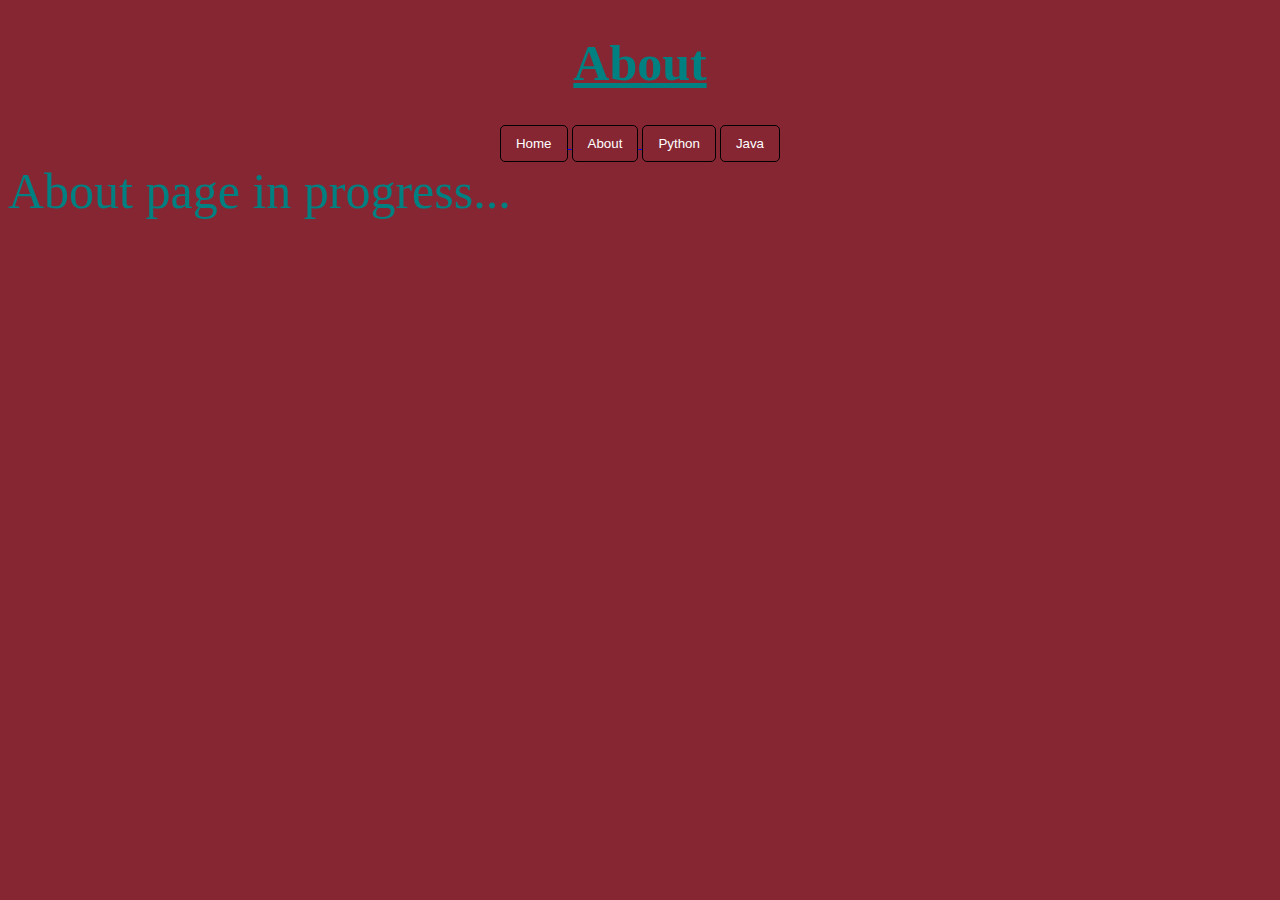
==== about.html @ 09fd26bf "Add files via upload" ====
<!DOCTYPE html>
<html lang="en">
<head>
  <meta charset="UTF-8">
  <meta name="viewport" content="width=device-width, initial-scale=1.0">
  <meta http-equiv="X-UA-Compatible" content="ie=edge">
  <title>Project UMN</title>
  <link rel="stylesheet" href="stylesheet.css">
  <link rel="icon" href="./favicon.ico" type="image/x-icon">
</head>
<body style="background-color:rgb(134, 38, 51);">
  <main class="button-container">
    <h1>About</h1>
    <a href="index.html">
        <button class="button">Home</button>
      </a>
      <a href="about.html">
        <button class="button">About</button>
      </a>
      <a hef="python.py">
      <button class="button">Python</button>
      </a>
      <a href="java.java">
      <button class="button">Java</button>
      </a>
    </main>
    <script src="index.js"></script>



  </main>
<p1>
    About page in progress...
</p1>




  <script src="index.js"></script>
</body>
</html>
---- stylesheet.css ----
/*This is where we will style the index*/

.button {
  background-color: rgb(134, 38, 51);
  color: #fff;
  text-align: center;
  padding: 10px 15px;
  border: 0.5px solid black; /* Add an outline */
  border-radius: 5px;
  cursor: pointer;
  transition: background-color 0.3s;
}
.button-container {
  text-align: center;
}

h1 {
 text-align: center;
 font-size: 50px;
 color: teal;
 text-decoration: underline;
}


p1 {
  text-align: center;
  font-size: 50px;
  color: teal;

}
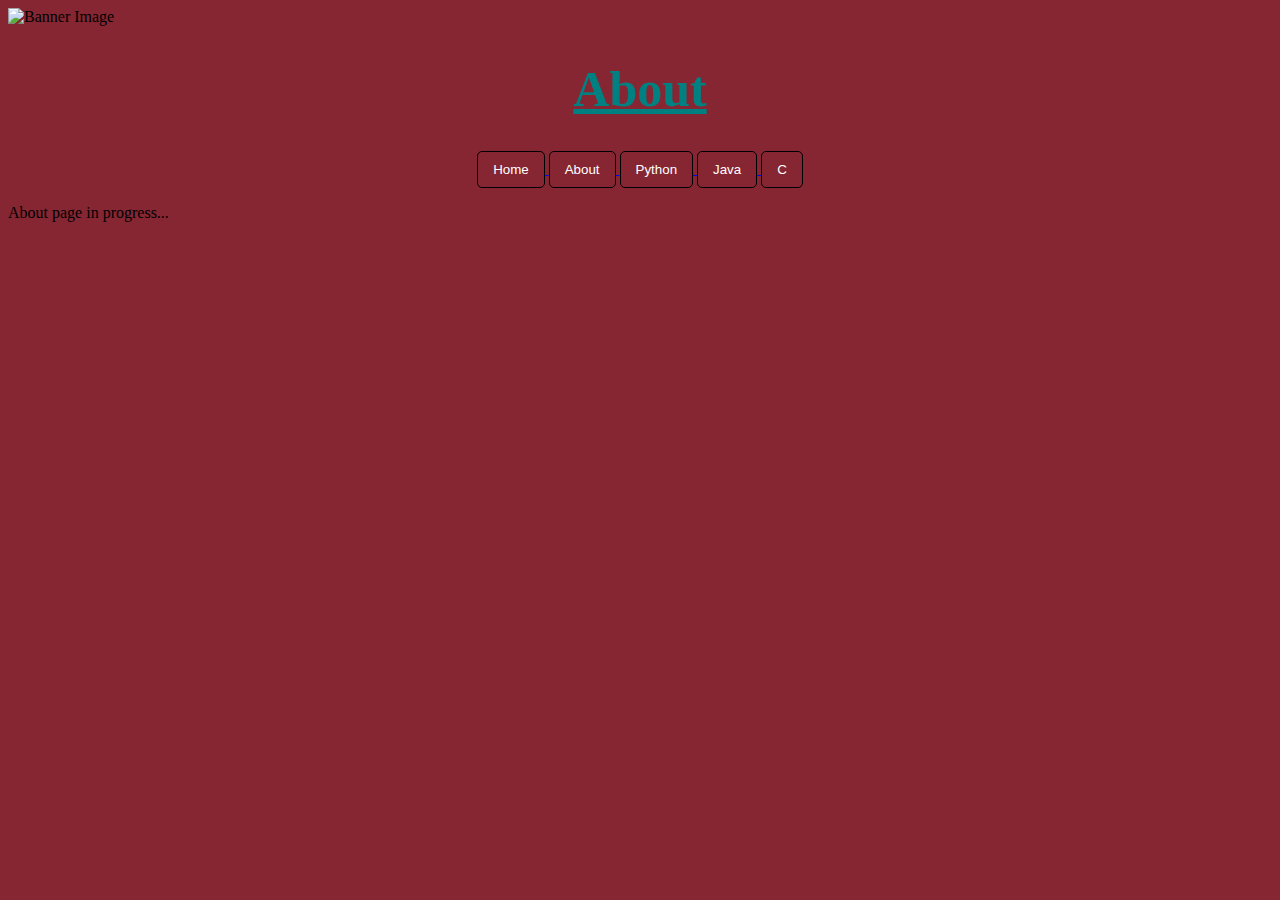
==== commit 2d5e23d9: "Update about.html" ====
--- a/about.html
+++ b/about.html
@@ -4,37 +4,36 @@
   <meta charset="UTF-8">
   <meta name="viewport" content="width=device-width, initial-scale=1.0">
   <meta http-equiv="X-UA-Compatible" content="ie=edge">
-  <title>Project UMN</title>
+  <title>About - Project UMN</title>
   <link rel="stylesheet" href="stylesheet.css">
   <link rel="icon" href="./favicon.ico" type="image/x-icon">
 </head>
 <body style="background-color:rgb(134, 38, 51);">
-  <main class="button-container">
+  <div class="banner">
+    <img src="https://upload.wikimedia.org/wikipedia/commons/f/f6/Minneapolis-skyline-20070508.jpg" alt="Banner Image">
     <h1>About</h1>
-    <a href="index.html">
+    <main class="button-container">
+      <a href="index.html">
         <button class="button">Home</button>
       </a>
       <a href="about.html">
         <button class="button">About</button>
       </a>
-      <a hef="python.py">
-      <button class="button">Python</button>
+      <a href="python.py">
+        <button class="button">Python</button>
       </a>
       <a href="java.java">
-      <button class="button">Java</button>
+        <button class="button">Java</button>
+      </a>
+      <a href="C.c">
+        <button class="button">C</button>
       </a>
     </main>
-    <script src="index.js"></script>
+  </div>
 
-
-
-  </main>
-<p1>
+  <p>
     About page in progress...
-</p1>
-
-
-
+  </p>
 
   <script src="index.js"></script>
 </body>
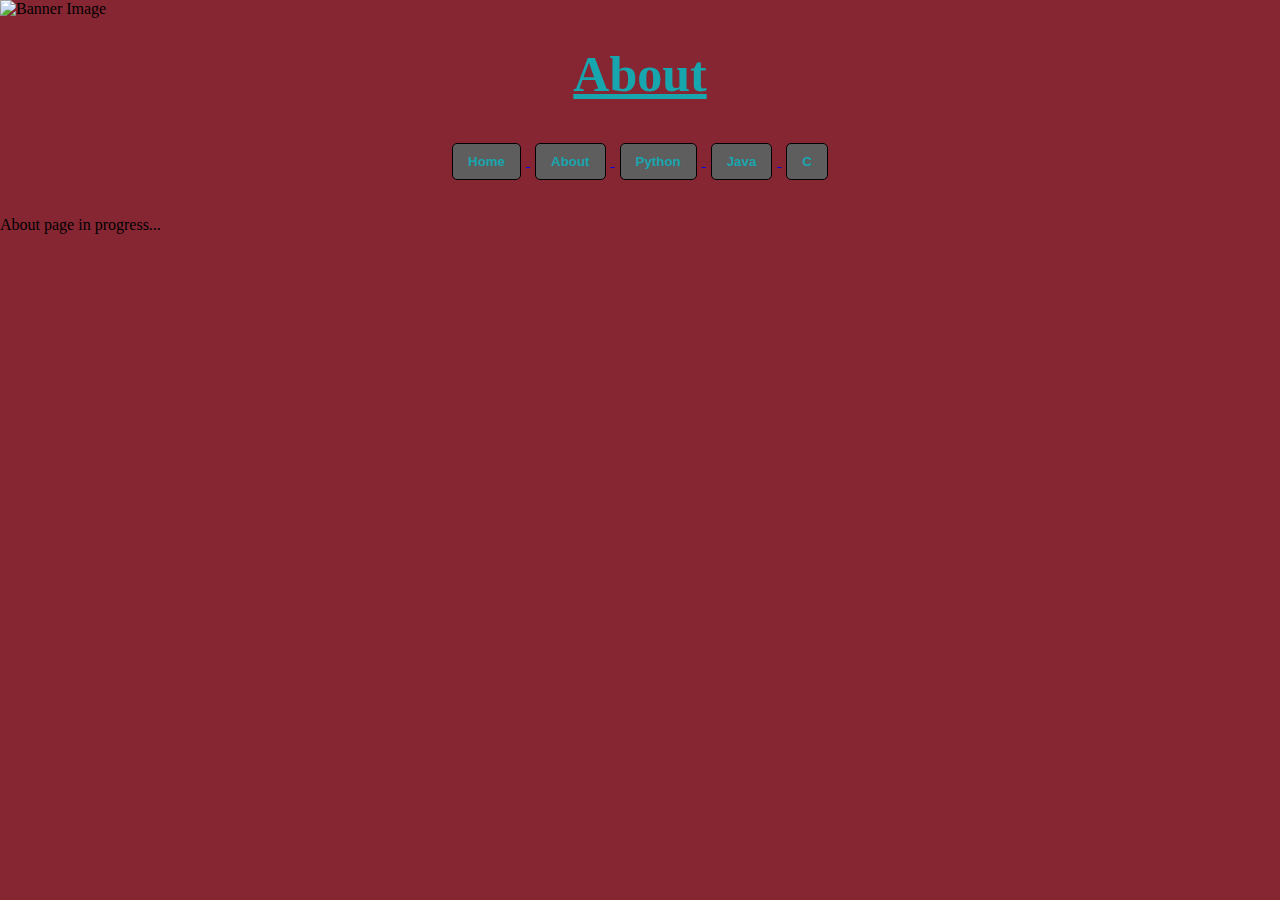
==== commit bf3cc849: "Update about.html" ====
--- a/about.html
+++ b/about.html
@@ -31,7 +31,7 @@
     </main>
   </div>
 
-  <p>
+  <p class="custom-paragraph">
     About page in progress...
   </p>
 
--- a/stylesheet.css
+++ b/stylesheet.css
@@ -1,30 +1,60 @@
-/*This is where we will style the index*/
+body {
+  background-color: rgb(134, 38, 51); /* Set the background color of the whole page */
+  margin: 0; /* Remove default body margin */
+  padding: 0; /* Remove default body padding */
+}
 
 .button {
-  background-color: rgb(134, 38, 51);
-  color: #fff;
+  background-color: #fff; /* Change button background color to white */
+  color: rgb(245, 244, 244); /* Change button text color */
   text-align: center;
   padding: 10px 15px;
   border: 0.5px solid black; /* Add an outline */
   border-radius: 5px;
   cursor: pointer;
   transition: background-color 0.3s;
-}
-.button-container {
-  text-align: center;
+  font-weight: bold;
 }
 
 h1 {
- text-align: center;
- font-size: 50px;
- color: teal;
- text-decoration: underline;
+  text-align: center;
+  font-size: 50px;
+  color: #fff; /* Change text color to white */
+  text-decoration: underline;
 }
 
+.banner {
+  position: relative; /* Ensure the banner acts as a container for its contents */
+  height: 200px; /* Adjust the height as needed */
+  background-color: rgba(134, 38, 51, 0.5); /* Example: semi-transparent background color */
+}
 
-p1 {
-  text-align: center;
-  font-size: 50px;
-  color: teal;
+.banner img {
+  width: 100%; /* Ensure the image fills the entire banner */
+  height: 348px; /* Maintain aspect ratio */
+}
 
+.banner h1 {
+  position: absolute; /* Position the title inside the banner */
+  top: 20%; /* Adjust the vertical position */
+  left: 50%; /* Center horizontally */
+  transform: translate(-50%, -50%); /* Center the title precisely */
+  color: rgb(23, 166, 174); /* Text color */
+  z-index: 2; /* Ensure the title is on top of the buttons */
 }
+
+.button-container {
+  position: absolute; /* Position the buttons inside the banner */
+  bottom: 20px; /* Adjust as needed */
+  left: 50%; /* Center horizontally */
+  transform: translateX(-50%); /* Center the buttons horizontally */
+  z-index: 1; /* Ensure the buttons are behind the title */
+}
+
+.button-container .button {
+  margin: 0 5px; /* Add spacing between buttons */
+  background-color: rgb(94, 94, 94); /* Set button background color to white */
+  color: rgb(23, 166, 174); /* Set button text color */
+  border: 0.5px solid black; /* Add an outline */
+  border-radius: 5px;
+}
